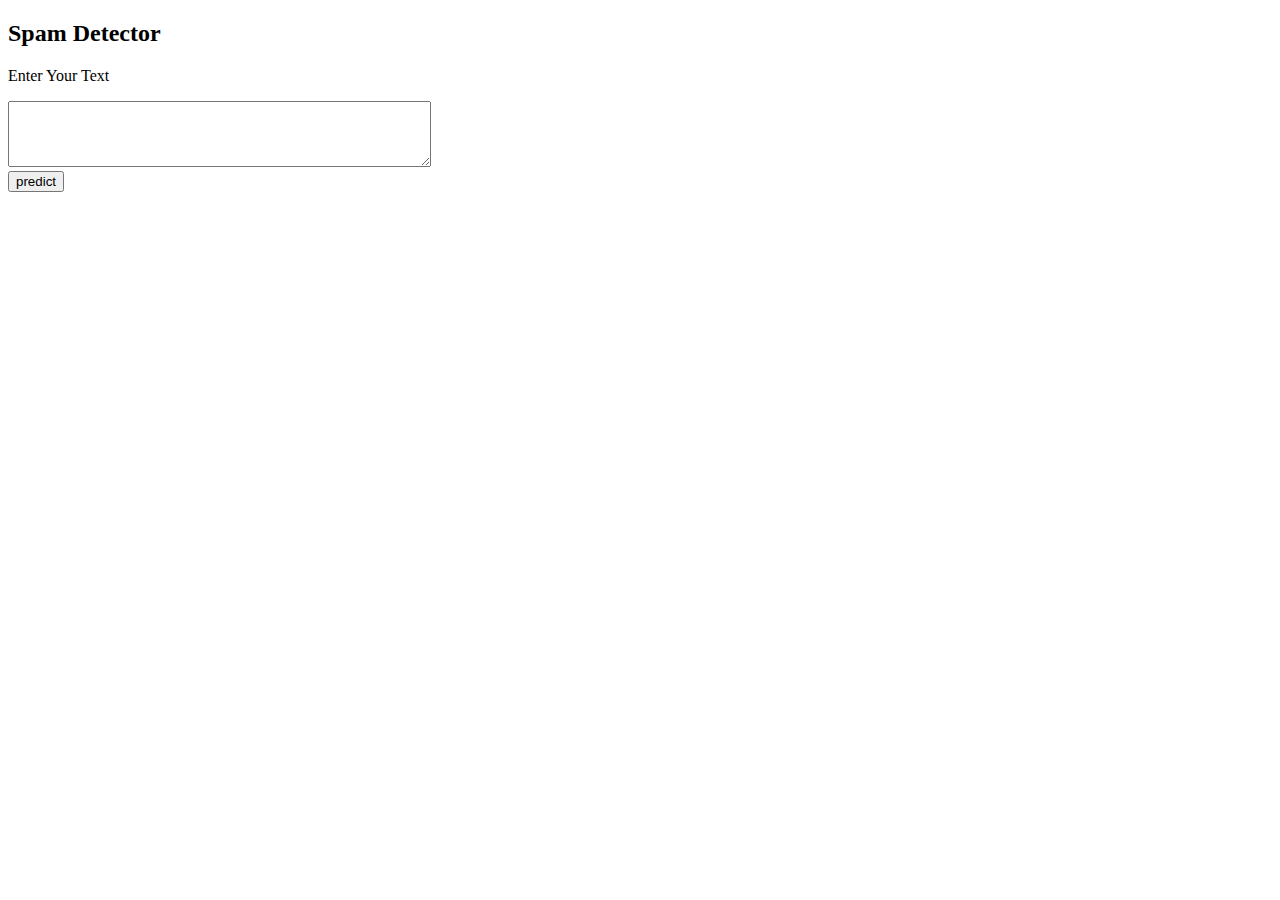
==== test1/test1/ML-Flask-App/templates/home.html @ b79d3973 "file change" ====
<!DOCTYPE html>
<html>
<head>
    <title>Home</title>
</head> 
<body>
<h2>Spam Detector</h2>
<div class = 'ml-container'>
    <form action = "{{ url_for('predict')}}" method = 'POST'>
    <p>Enter Your Text</p>
    <textarea name='text' rows='4' cols='50'></textarea>
    <br>
    <input type='submit' class='btn-info' value='predict'>
    </form>
</div>
</body>
</html>
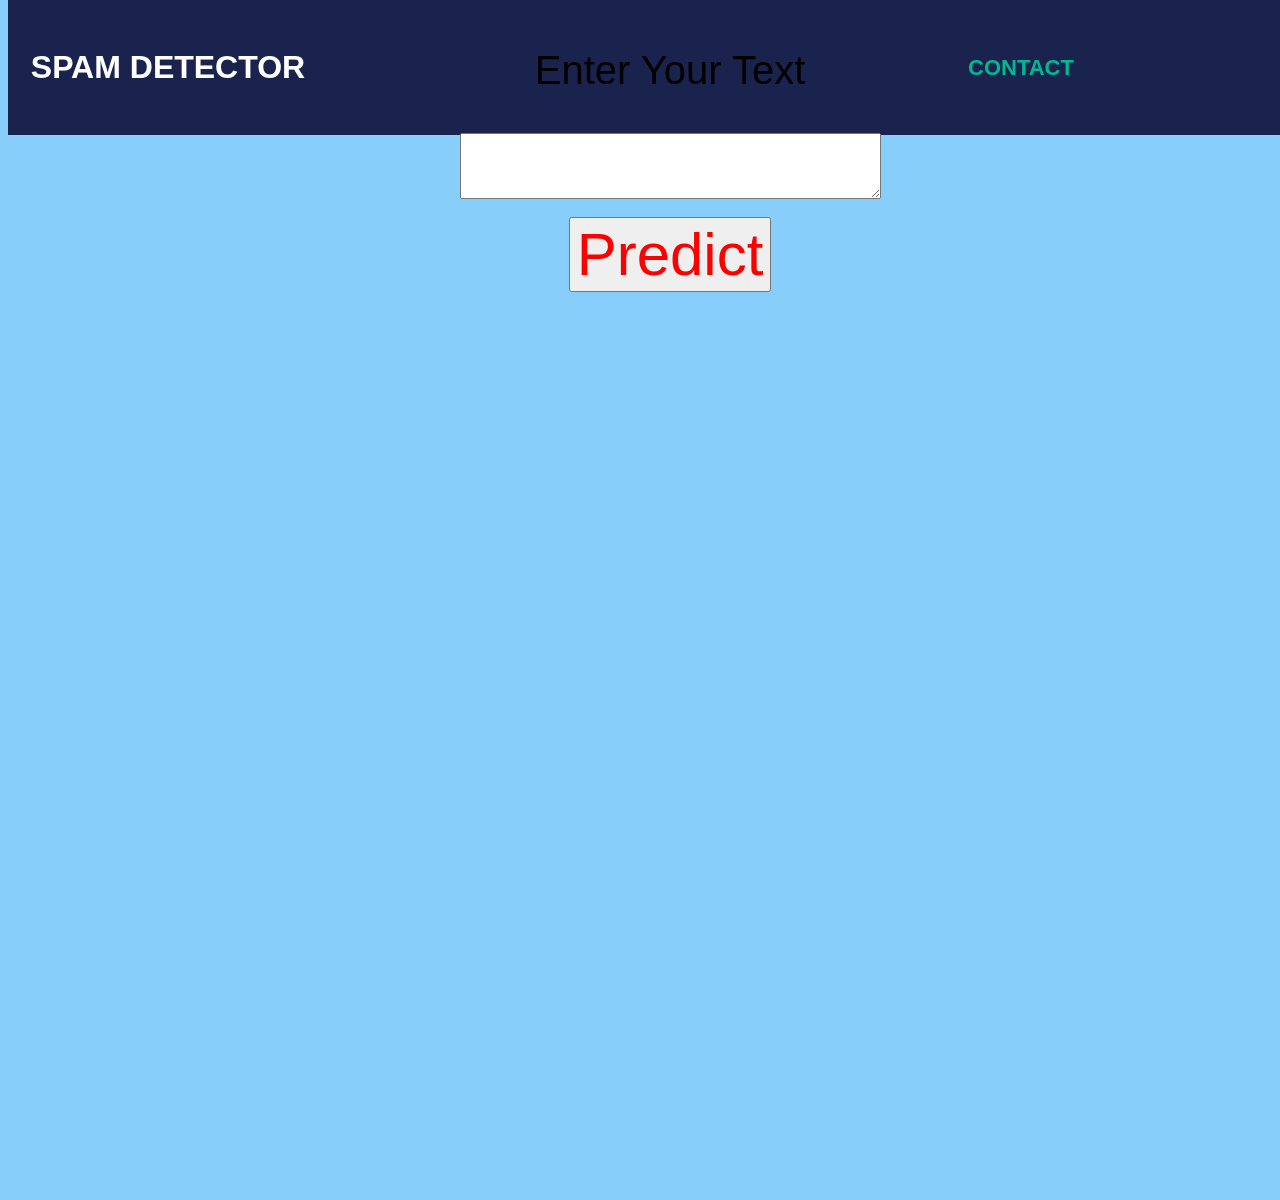
==== commit dbd8fe2b: "Final" ====
--- a/test1/test1/ML-Flask-App/templates/home.html
+++ b/test1/test1/ML-Flask-App/templates/home.html
@@ -2,15 +2,66 @@
 <html>
 <head>
     <title>Home</title>
+    <link rel="stylesheet" type="text/css" href="style1.css">
+   
+<style>
+    body {
+        background-image:url(https://images2.minutemediacdn.com/image/upload/c_crop,h_1576,w_2800,x_0,y_52/f_auto,q_auto,w_1100/v1554931909/shape/mentalfloss/20997-istock-471531747.jpg)
+    
+    }
+     
+     textarea {
+        display: block;
+        margin-left: auto;
+        margin-right: auto;
+     }
+
+     input{
+         text-align: center;
+         display: block;
+         margin-left: auto;
+         margin-right: auto;
+         color: red;
+     }
+     .ml-container{
+        position: relative;
+       bottom: 900px;
+       right: -30px;
+     }
+    
+         
+     
+</style>
+ 
+ 
+
 </head> 
+
 <body>
-<h2>Spam Detector</h2>
+    <header>
+
+
+
+    </header>
+    <nav>
+    <div class="Profile"> <h1  class="animated infinite heartBeat"> Spam Detector </h1></div>
+    <div class="Menu">
+    <a href="contact.html">Contact</a>
+       
+        </div>
+        </nav>
+    
+    
+
+
+
+
 <div class = 'ml-container'>
     <form action = "{{ url_for('predict')}}" method = 'POST'>
-    <p>Enter Your Text</p>
-    <textarea name='text' rows='4' cols='50'></textarea>
+    <p style=font-size:40px;text-align:center>Enter Your Text</p>
+    <textarea  name='text' rows='4' cols='50'></textarea>
     <br>
-    <input type='submit' class='btn-info' value='predict'>
+    <input style=font-size:60px; type='submit' class='btn-info' value='Predict'>
     </form>
 </div>
 </body>
--- a/test1/test1/ML-Flask-App/templates/style1.css
+++ b/test1/test1/ML-Flask-App/templates/style1.css
@@ -0,0 +1,129 @@
+* {
+    box-sizing: border-box;
+    
+    
+  
+
+}
+
+body {
+    font-family: Arial, Helvetica, sans-serif;
+    background-color: lightskyblue;
+    overflow: hidden;
+    
+
+  
+}
+    
+header {
+    width: 100px;
+    height: 100vh;
+    background-repeat: no-repeat;
+    background-size: cover;
+}
+
+nav {
+    width: 100%;
+    height: 15vh;
+    background: rgba(10, 12, 53, 0.884);
+    color: white;
+    display: flex;
+    justify-content: space-between;
+    align-items: center;
+    text-transform: uppercase;
+    position: fixed;
+    top: 0;
+}
+
+nav .Profile {
+    width: 25%;
+    text-align: center;
+}
+
+nav .Menu {
+    width: 40%;
+    display: flex;
+    justify-content: space-around;
+}
+
+nav .Menu a {
+    width: 25%;
+    text-decoration: none;
+    color: white;
+    font-weight: bold;
+}
+
+nav .Menu a:first-child {
+    color: #00b894;
+    ;
+}
+
+
+.column {
+    width: 25%;
+    float: left;
+    padding: 0px 10px;
+
+}
+
+.row::after{
+
+    content: "";
+    display: table;
+    clear: both;
+}
+
+@media screen and (max-width:600px)
+{
+    .column
+    {
+        width: 100%;
+        display: block;
+        margin-bottom: 20px;
+    }
+}
+
+.card
+{
+    box-shadow: 0 4px 8px 0 rgba(0,0,0,0.2);
+    max-width: 300px;
+    position: relative;
+    bottom: 900px;
+    right: -30px;
+    background-color: white;
+    text-align: center;
+    border-radius: 40px;
+    overflow-y: hidden;
+    
+
+
+}
+
+.title
+{
+    color:gray;
+    font-size:18px;
+}
+button {
+    border: none;
+    padding:8px;
+    display: inline-block;
+    color:white;
+    background-color: black;
+    cursor: pointer;
+    width: 70%;
+    border-radius: 20px;
+    font-size: 18px;
+    text-align: center;
+
+    
+}
+
+a {
+    text-decoration: none;
+    font-size: 22px;
+    color: black;
+}
+a:hover,button:hover {
+    opacity: 0.6;
+}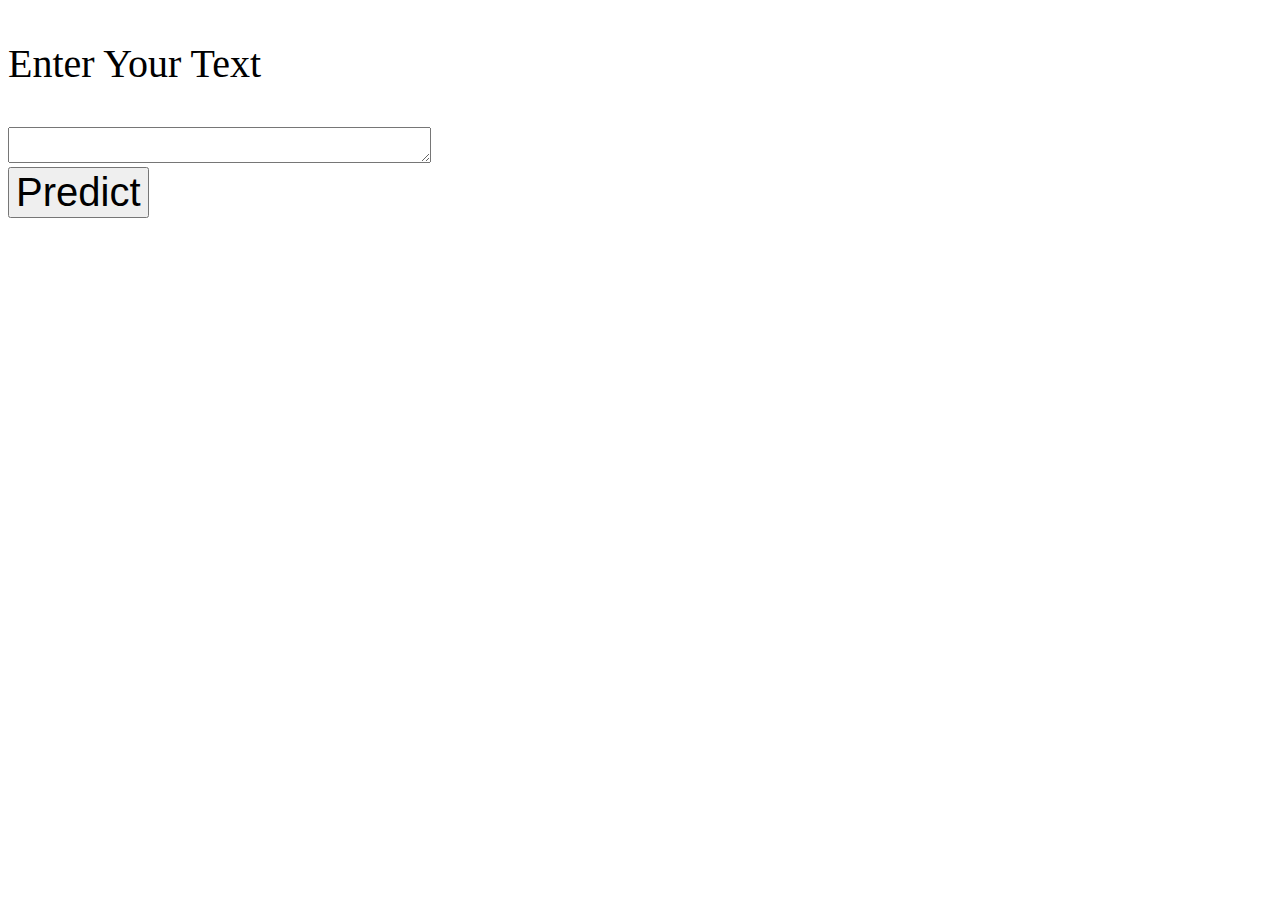
==== commit a75f8e16: "committing files" ====
--- a/test1/test1/ML-Flask-App/templates/home.html
+++ b/test1/test1/ML-Flask-App/templates/home.html
@@ -2,66 +2,26 @@
 <html>
 <head>
     <title>Home</title>
-    <link rel="stylesheet" type="text/css" href="style1.css">
-   
-<style>
-    body {
-        background-image:url(https://images2.minutemediacdn.com/image/upload/c_crop,h_1576,w_2800,x_0,y_52/f_auto,q_auto,w_1100/v1554931909/shape/mentalfloss/20997-istock-471531747.jpg)
-    
-    }
-     
-     textarea {
-        display: block;
-        margin-left: auto;
-        margin-right: auto;
-     }
-
-     input{
-         text-align: center;
-         display: block;
-         margin-left: auto;
-         margin-right: auto;
-         color: red;
-     }
-     .ml-container{
-        position: relative;
-       bottom: 900px;
-       right: -30px;
-     }
-    
-         
-     
-</style>
- 
- 
-
 </head> 
 
+<link rel="stylesheet" href="styles.css">
 <body>
-    <header>
-
-
-
-    </header>
-    <nav>
-    <div class="Profile"> <h1  class="animated infinite heartBeat"> Spam Detector </h1></div>
-    <div class="Menu">
-    <a href="contact.html">Contact</a>
-       
-        </div>
-        </nav>
-    
-    
-
-
+    <style>
+        body {
+          background-image: url('https://images2.minutemediacdn.com/image/upload/c_crop,h_1576,w_2800,x_0,y_52/f_auto,q_auto,w_1100/v1554931909/shape/mentalfloss/20997-istock-471531747.jpg');
+          background-repeat: no-repeat;
+          background-attachment: fixed;
+          background-size: cover;
+        }
+        </style>
 
 
 <div class = 'ml-container'>
     <form action = "{{ url_for('predict')}}" method = 'POST'>
-    <p style=font-size:40px;text-align:center>Enter Your Text</p>
-    <textarea  name='text' rows='4' cols='50'></textarea>
+    <p style=font-size:40px;text-align:Left>Enter Your Text</p>
+    <textarea name='text' rows='2' cols='50'></textarea>
     <br>
-    <input style=font-size:60px; type='submit' class='btn-info' value='Predict'>
+    <input style=font-size:40px; type='submit' class='btn-info' value='Predict'>
     </form>
 </div>
 </body>
